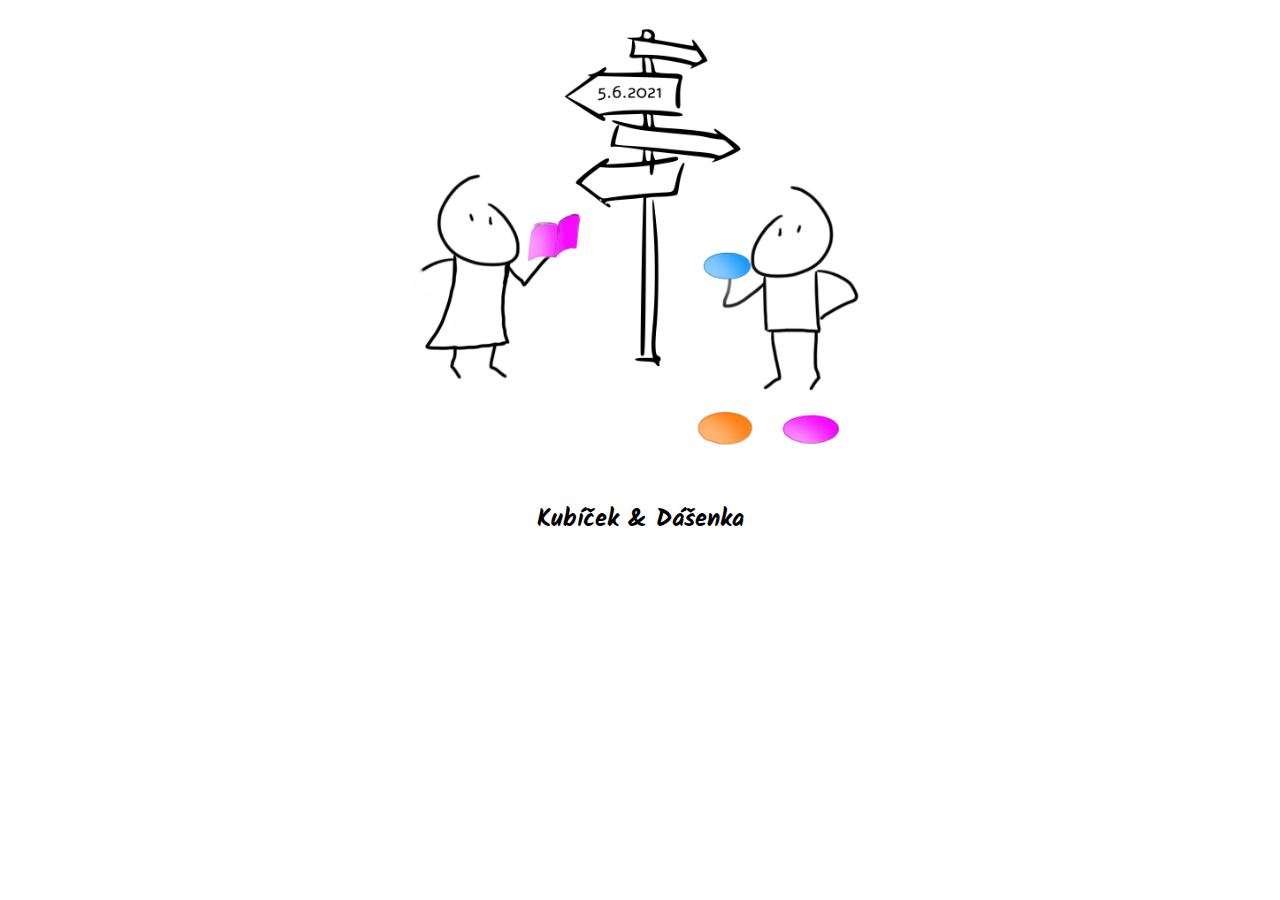
==== index.html @ 9ba19a5b "v0.1" ====
<!DOCTYPE html>
<html lang="en">
<head>
    <meta charset="UTF-8">
    <title>Hello world</title>
    <link rel="stylesheet"
          href="https://fonts.googleapis.com/css?family=Kalam">
    <style>
        body {
            font-family: Kalam, sans-serif;
        }
        .center {
            display: block;
            margin-left: auto;
            margin-right: auto;
            text-align: center;
        }
        .main_image {
            width: 40%;
            display: block;
            margin-left: auto;
            margin-right: auto;
        }

    </style>
</head>
<body>

<img src="drawing.png" class="main_image" alt="Kubíček a Dášenka">
<div class="center">
    <h2>Kubíček & Dášenka</h2>

</div>
</body>
</html>
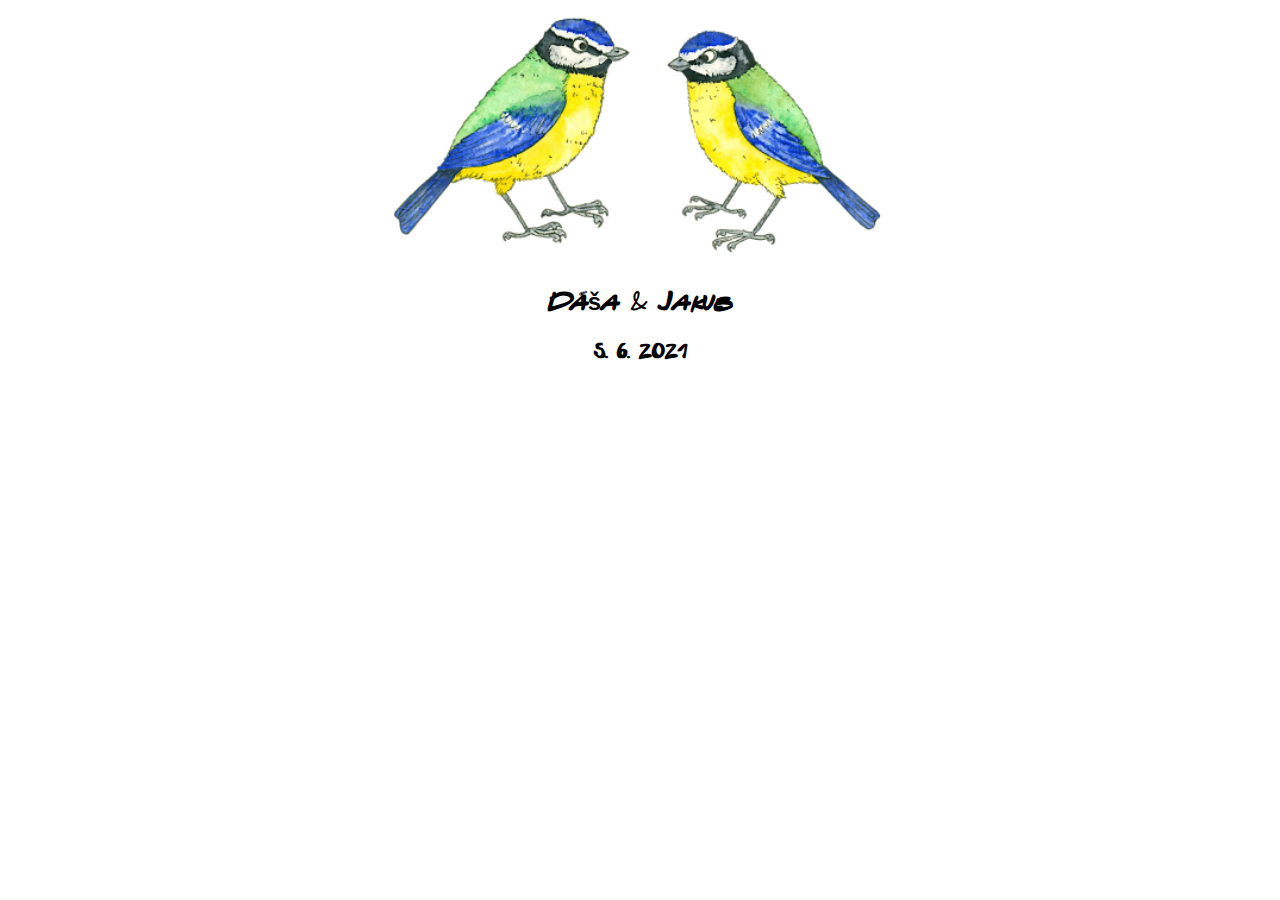
==== commit 8e124b85: "ampersand" ====
--- a/index.html
+++ b/index.html
@@ -2,34 +2,16 @@
 <html lang="en">
 <head>
     <meta charset="UTF-8">
-    <title>Hello world</title>
-    <link rel="stylesheet"
-          href="https://fonts.googleapis.com/css?family=Kalam">
-    <style>
-        body {
-            font-family: Kalam, sans-serif;
-        }
-        .center {
-            display: block;
-            margin-left: auto;
-            margin-right: auto;
-            text-align: center;
-        }
-        .main_image {
-            width: 40%;
-            display: block;
-            margin-left: auto;
-            margin-right: auto;
-        }
-
-    </style>
+    <title>Kubíček & Dášenka</title>
+    <link rel="stylesheet" href="style.css">
+    <link href="https://fonts.googleapis.com/css2?family=Architects+Daughter&display=swap&subset=latin,latin-ext" rel="stylesheet">
 </head>
 <body>
 
-<img src="drawing.png" class="main_image" alt="Kubíček a Dášenka">
+<img src="sykorky.png" class="main_image" alt="Dáša & Jakub">
 <div class="center">
-    <h2>Kubíček & Dášenka</h2>
-
+    <h2>Dáša <span class="ampersand">&</span> Jakub</h2>
+    <h3>5. 6. 2021</h3>
 </div>
 </body>
 </html>--- a/style.css
+++ b/style.css
@@ -0,0 +1,25 @@
+@font-face {
+    font-family: 'gabriel_weiss_with_d';
+    src: url('fonts/gabrielweisswd.woff2') format('woff2'), url('fonts/gabrielweisswd.woff') format('woff');
+    font-weight: normal;
+    font-style: normal;
+}
+
+body {
+    font-family: 'gabriel_weiss_with_d', sans-serif;
+}
+.ampersand {
+    font-family: 'Architects Daughter', cursive;
+}
+.center {
+    display: block;
+    margin-left: auto;
+    margin-right: auto;
+    text-align: center;
+}
+.main_image {
+    width: 40%;
+    display: block;
+    margin-left: auto;
+    margin-right: auto;
+}
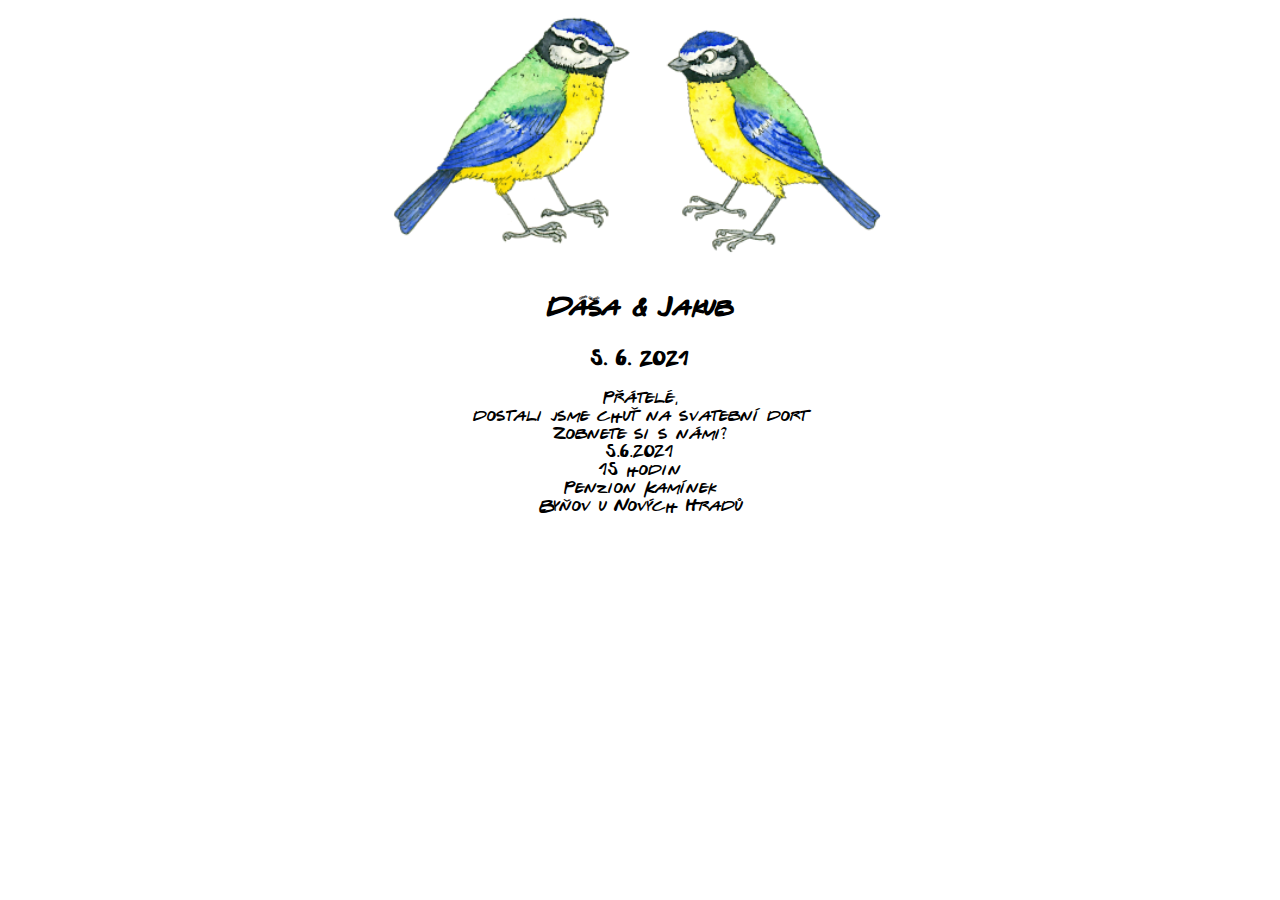
==== commit 9393da36: "content" ====
--- a/index.html
+++ b/index.html
@@ -4,7 +4,7 @@
     <meta charset="UTF-8">
     <title>Kubíček & Dášenka</title>
     <link rel="stylesheet" href="style.css">
-    <link href="https://fonts.googleapis.com/css2?family=Architects+Daughter&display=swap&subset=latin,latin-ext" rel="stylesheet">
+    <link href="https://fonts.googleapis.com/css2?family=Sriracha&display=swap&subset=latin,latin-ext" rel="stylesheet">
 </head>
 <body>
 
@@ -13,5 +13,28 @@
     <h2>Dáša <span class="ampersand">&</span> Jakub</h2>
     <h3>5. 6. 2021</h3>
 </div>
+<div class="center">
+    Přátelé,
+</div>
+<div class="center">
+    dostali jsme chuť na svatební dort
+</div>
+<div class="center">
+    Zobnete si s námi?
+</div>
+<div class="center">
+    5.6.2021
+</div>
+<div class="center">
+    15 hodin
+</div>
+<div class="center">
+</div>
+<div class="center">
+    Penzion Kamínek
+</div>
+<div class="center">
+    Byňov u Nových Hradů
+</div>
 </body>
 </html>--- a/style.css
+++ b/style.css
@@ -1,6 +1,6 @@
 @font-face {
     font-family: 'gabriel_weiss_with_d';
-    src: url('fonts/gabrielweisswd.woff2') format('woff2'), url('fonts/gabrielweisswd.woff') format('woff');
+    src: url('fonts/GabrielWeissWD.ttf') format('truetype');
     font-weight: normal;
     font-style: normal;
 }
@@ -9,7 +9,7 @@
     font-family: 'gabriel_weiss_with_d', sans-serif;
 }
 .ampersand {
-    font-family: 'Architects Daughter', cursive;
+    font-family: 'Sriracha', cursive;
 }
 .center {
     display: block;
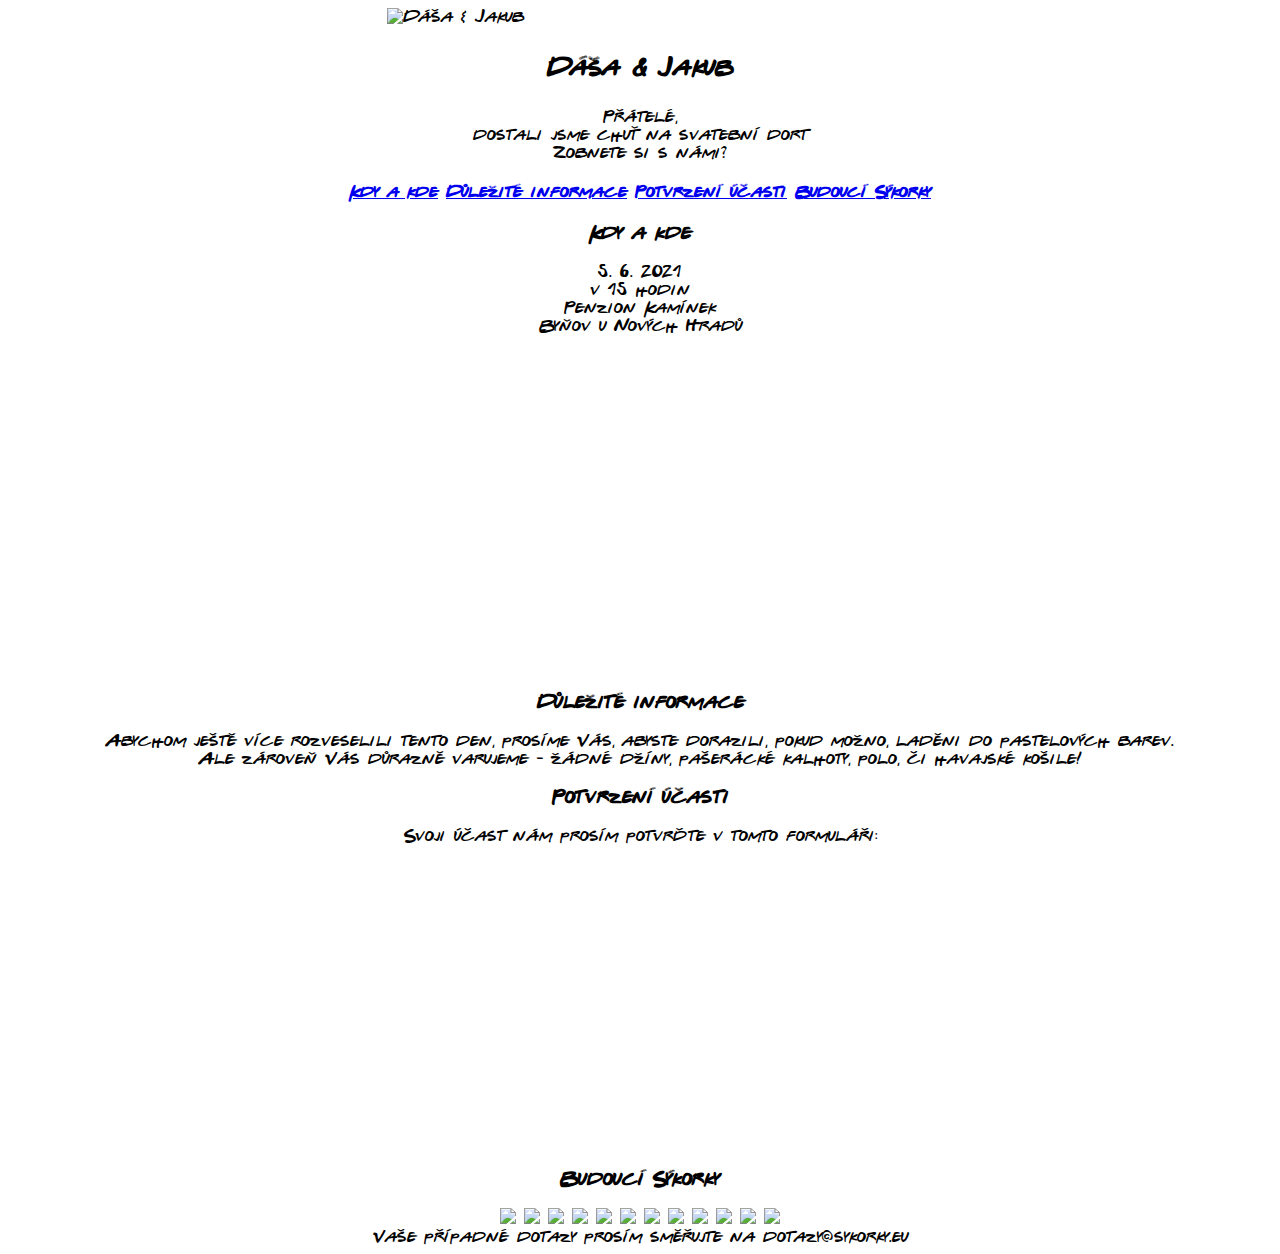
==== commit 9071c06d: "v1.0" ====
--- a/index.html
+++ b/index.html
@@ -2,39 +2,137 @@
 <html lang="en">
 <head>
     <meta charset="UTF-8">
-    <title>Kubíček & Dášenka</title>
+    <title>Dáša & Jakub</title>
     <link rel="stylesheet" href="style.css">
     <link href="https://fonts.googleapis.com/css2?family=Sriracha&display=swap&subset=latin,latin-ext" rel="stylesheet">
+    <script src="https://cdnjs.cloudflare.com/ajax/libs/lightbox2/2.11.3/js/lightbox-plus-jquery.js" integrity="sha512-0rYcJjaqTGk43zviBim8AEjb8cjUKxwxCqo28py38JFKKBd35yPfNWmwoBLTYORC9j/COqldDc9/d1B7dhRYmg==" crossorigin="anonymous"></script>
+    <link rel="stylesheet" href="https://cdnjs.cloudflare.com/ajax/libs/lightbox2/2.11.3/css/lightbox.min.css" integrity="sha512-ZKX+BvQihRJPA8CROKBhDNvoc2aDMOdAlcm7TUQY+35XYtrd3yh95QOOhsPDQY9QnKE0Wqag9y38OIgEvb88cA==" crossorigin="anonymous" />
 </head>
 <body>
+<div class="page-container">
+    <img src="images/sykorky.png" class="main_image" alt="Dáša & Jakub">
+    <div class="center">
+        <h2>Dáša <span class="ampersand">&</span> Jakub</h2>
+    </div>
+</div>
+<div class="page-container">
+    <div class="page-section motto">
+        <div class="center">
+            Přátelé,
+        </div>
+        <div class="center">
+            dostali jsme chuť na svatební dort
+        </div>
+        <div class="center">
+            Zobnete si s námi?
+        </div>
+    </div>
 
-<img src="sykorky.png" class="main_image" alt="Dáša & Jakub">
-<div class="center">
-    <h2>Dáša <span class="ampersand">&</span> Jakub</h2>
-    <h3>5. 6. 2021</h3>
-</div>
-<div class="center">
-    Přátelé,
-</div>
-<div class="center">
-    dostali jsme chuť na svatební dort
-</div>
-<div class="center">
-    Zobnete si s námi?
-</div>
-<div class="center">
-    5.6.2021
-</div>
-<div class="center">
-    15 hodin
-</div>
-<div class="center">
-</div>
-<div class="center">
-    Penzion Kamínek
-</div>
-<div class="center">
-    Byňov u Nových Hradů
+
+    <div class="main_menu center">
+        <h4>
+            <span class="dot dot_1"></span>
+            <a href="#kdy-a-kde" class="main_menu_item">Kdy a kde</a>
+            <span class="dot dot_2"></span>
+            <a href="#dulezite-informace" class="main_menu_item">Důležité informace</a>
+            <span class="dot dot_3"></span>
+            <a href="#potvrzeni-ucasti" class="main_menu_item">Potvrzení účasti</a>
+            <span class="dot dot_4"></span>
+            <a href="#budouci-sykorky" class="main_menu_item">Budoucí Sýkorky</a>
+            <span class="dot dot_5"></span>
+        </h4>
+    </div>
+
+
+    <div class="page-section" id="kdy-a-kde">
+        <div class="center mt-2">
+            <h3>
+                <span class="dot dot_5"></span>
+                Kdy a kde
+                <span class="dot dot_1"></span>
+            </h3>
+        </div>
+        <div class="center mt-2">
+            5. 6. 2021
+        </div>
+        <div class="center">
+            v 15 hodin
+        </div>
+        <div class="center mt-1">
+            Penzion Kamínek
+        </div>
+        <div class="center">
+            Byňov u Nových Hradů
+        </div>
+        <div class="center mt-1">
+            <iframe style="border:none" src="https://frame.mapy.cz/s/hupazupako" width="500" height="333" frameborder="0"></iframe>
+        </div>
+    </div>
+
+
+    <div class="page-section" id="dulezite-informace">
+        <div class="center">
+            <h3>
+                <span class="dot dot_2"></span>
+                Důležité informace
+                <span class="dot dot_4"></span>
+            </h3>
+        </div>
+        <div class="center">
+            Abychom ještě více rozveselili tento den, prosíme Vás, abyste dorazili, pokud možno, laděni do pastelových barev.
+        </div>
+        <div class="center mt-1">
+            Ale zároveň Vás důrazně varujeme - žádné džíny, pašerácké kalhoty, polo, či havajské košile!
+        </div>
+    </div>
+
+
+    <div class="page-section" id="potvrzeni-ucasti">
+        <div class="center">
+            <h3>
+                <span class="dot dot_3"></span>
+                Potvrzení účasti
+                <span class="dot dot_2"></span>
+            </h3>
+        </div>
+        <div class="center mb-2">
+            Svoji účast nám prosím potvrďte v tomto formuláři:
+        </div>
+        <div class="center">
+            <iframe src="https://docs.google.com/forms/d/e/1FAIpQLSdOeHBozXqC8qJlgS7hPkXKdYjM14FpXsjJmL7NSwuFgz33Ww/viewform?embedded=true" width="90%" height="300" frameborder="0" marginheight="0" marginwidth="0">Loading…</iframe>
+        </div>
+    </div>
+
+
+    <div class="page-section" id="budouci-sykorky">
+        <div class="center mb-3">
+            <h3>
+                <span class="dot dot_1"></span>
+                Budoucí Sýkorky
+                <span class="dot dot_4"></span>
+            </h3>
+        </div>
+        <div class="center">
+            <a href="images/photos/01.jpg" data-lightbox="snoubenci"><img src="images/thumbs/01_tb.jpg" class="thumbnail"></a>
+            <a href="images/photos/02.jpg" data-lightbox="snoubenci"><img src="images/thumbs/02_tb.jpg" class="thumbnail"></a>
+            <a href="images/photos/03.jpg" data-lightbox="snoubenci"><img src="images/thumbs/03_tb.jpg" class="thumbnail"></a>
+            <a href="images/photos/04.jpg" data-lightbox="snoubenci"><img src="images/thumbs/04_tb.jpg" class="thumbnail"></a>
+            <a href="images/photos/05.jpg" data-lightbox="snoubenci"><img src="images/thumbs/05_tb.jpg" class="thumbnail"></a>
+            <a href="images/photos/06.jpg" data-lightbox="snoubenci"><img src="images/thumbs/06_tb.jpg" class="thumbnail"></a>
+            <a href="images/photos/07.jpg" data-lightbox="snoubenci"><img src="images/thumbs/07_tb.jpg" class="thumbnail"></a>
+            <a href="images/photos/08.jpg" data-lightbox="snoubenci"><img src="images/thumbs/08_tb.jpg" class="thumbnail"></a>
+            <a href="images/photos/09.jpg" data-lightbox="snoubenci"><img src="images/thumbs/09_tb.jpg" class="thumbnail"></a>
+            <a href="images/photos/10.jpg" data-lightbox="snoubenci"><img src="images/thumbs/10_tb.jpg" class="thumbnail"></a>
+            <a href="images/photos/11.jpg" data-lightbox="snoubenci"><img src="images/thumbs/11_tb.jpg" class="thumbnail"></a>
+            <a href="images/photos/12.jpg" data-lightbox="snoubenci"><img src="images/thumbs/12_tb.jpg" class="thumbnail"></a>
+        </div>
+    </div>
+
+
+    <div class="footer center mt-3">
+        Vaše případné dotazy prosím směřujte na dotazy@sykorky.eu
+    </div>
+
 </div>
 </body>
 </html>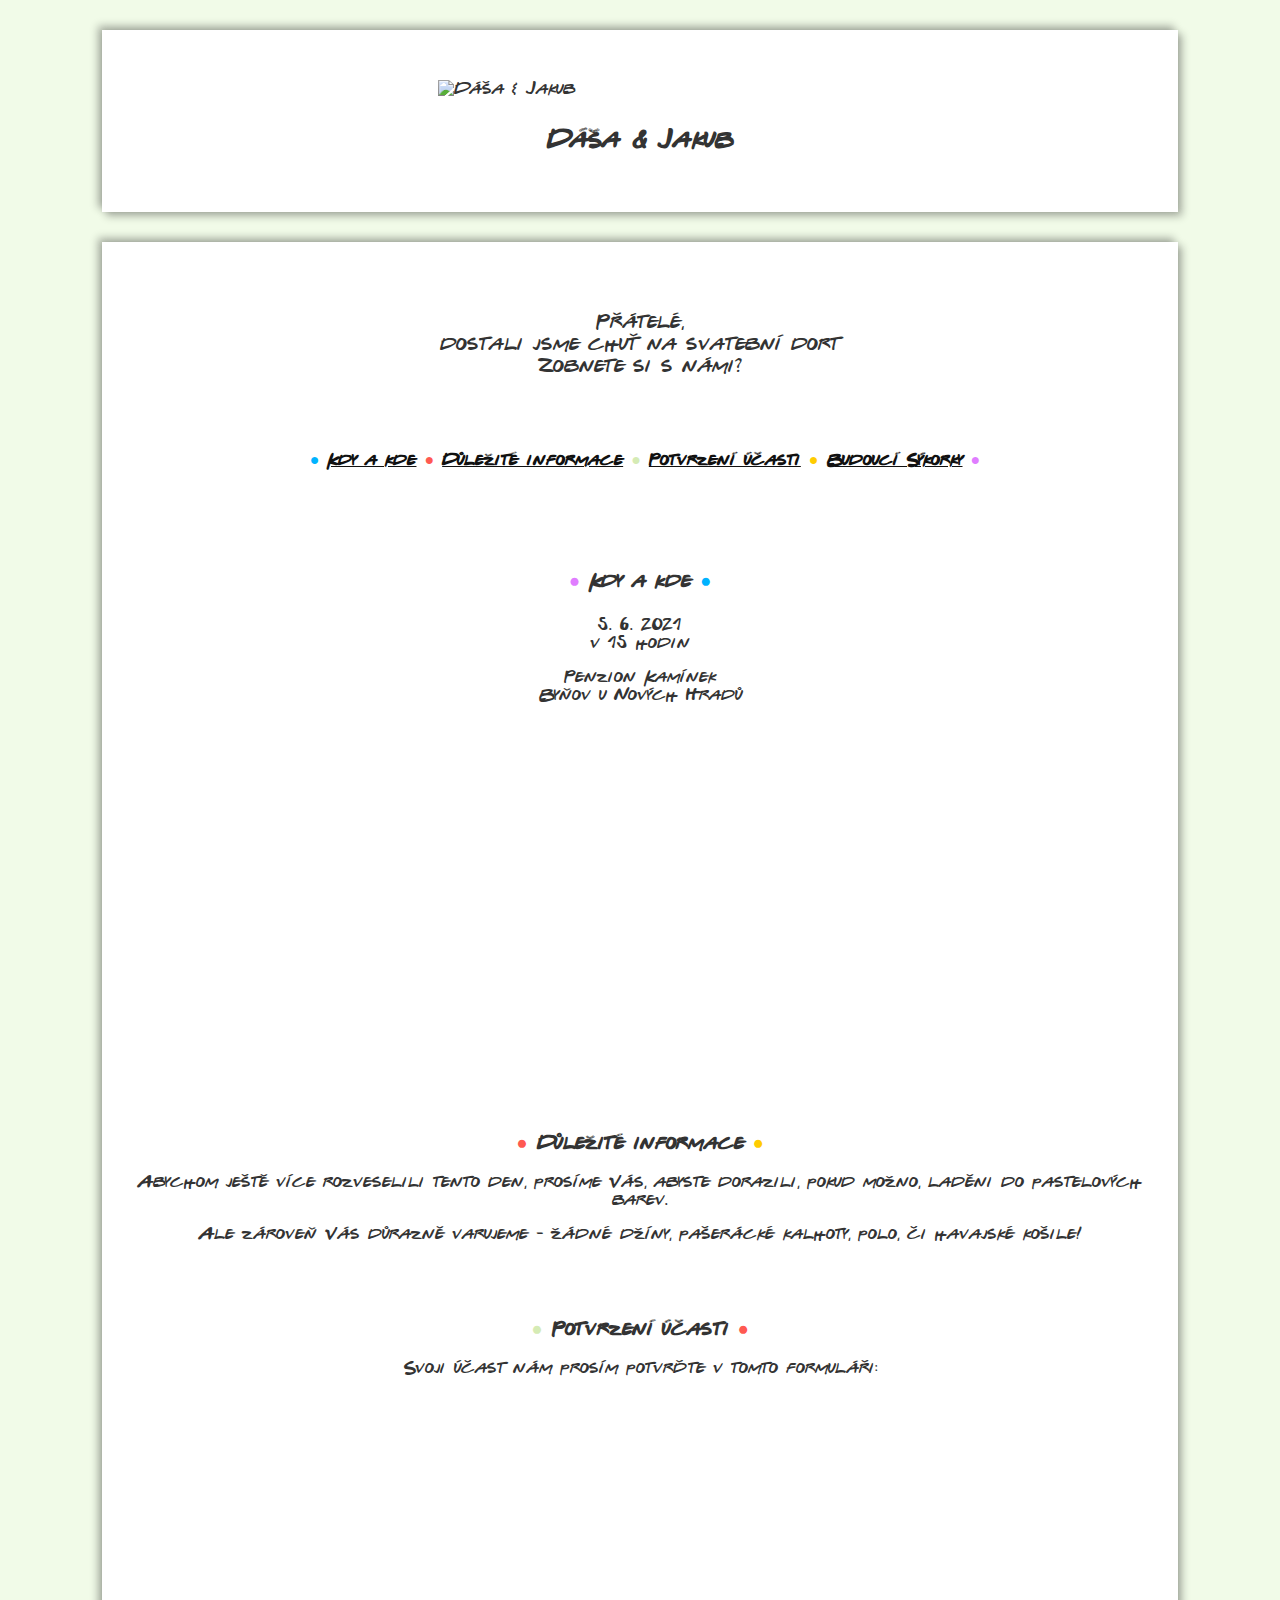
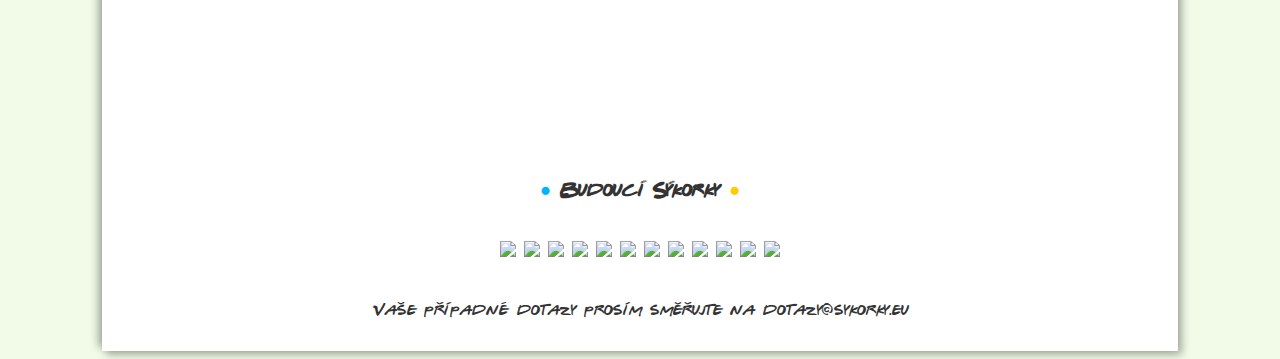
==== commit 3995a1f6: "add GA tag" ====
--- a/index.html
+++ b/index.html
@@ -1,6 +1,16 @@
 <!DOCTYPE html>
 <html lang="en">
 <head>
+    <!-- Global site tag (gtag.js) - Google Analytics -->
+    <script async src="https://www.googletagmanager.com/gtag/js?id=G-5Z1ED5574G"></script>
+    <script>
+        window.dataLayer = window.dataLayer || [];
+        function gtag(){dataLayer.push(arguments);}
+        gtag('js', new Date());
+
+        gtag('config', 'G-5Z1ED5574G');
+    </script>
+
     <meta charset="UTF-8">
     <title>Dáša & Jakub</title>
     <link rel="stylesheet" href="style.css">
@@ -16,7 +26,7 @@
     </div>
 </div>
 <div class="page-container">
-    <div class="page-section motto">
+    <div class="page-section motto mt-1">
         <div class="center">
             Přátelé,
         </div>
@@ -45,7 +55,7 @@
 
 
     <div class="page-section" id="kdy-a-kde">
-        <div class="center mt-2">
+        <div class="center">
             <h3>
                 <span class="dot dot_5"></span>
                 Kdy a kde
--- a/style.css
+++ b/style.css
@@ -7,6 +7,8 @@
 
 body {
     font-family: 'gabriel_weiss_with_d', sans-serif;
+    background-color: #f1fbe8;
+    color: #333333;
 }
 .ampersand {
     font-family: 'Sriracha', cursive;
@@ -23,3 +25,70 @@
     margin-left: auto;
     margin-right: auto;
 }
+.mt-1 {
+    margin-top: 1em;
+}
+.mt-2 {
+    margin-top: 1.5em;
+}
+.mt-3 {
+    margin-top: 2.5em;
+}
+.mb-2 {
+    margin-bottom: 1.5em;
+}
+.mb-3 {
+    margin-bottom: 2.5em;
+}
+.page-container {
+    max-width: 1024px;
+    width: 80%;
+    background-color: white;
+    margin-left: auto;
+    margin-right: auto;
+    margin-top: 30px;
+    padding: 32px;
+    padding-top: 50px;
+    box-shadow: -4px -4px 8px 0 rgba(0, 0, 0, 0.3), 4px 4px 8px 0 rgba(0, 0, 0, 0.3);
+}
+
+.main_menu {
+    margin-top: 48px;
+    margin-bottom: 10px;
+    padding: 5px;
+    width: 100%;
+}
+
+a.main_menu_item {
+    color: #111111;
+}
+.dot::before {
+    content: '\25cf';
+}
+
+.dot_1 {
+    color: #00b3ff;
+}
+.dot_2 {
+    color: #ff5951;
+}
+.dot_3 {
+    color: #d5ebb5;
+}
+.dot_4 {
+    color: #ffcc00;
+}
+.dot_5 {
+    color: #e07dff;
+}
+
+.motto {
+    font-size: larger;
+}
+h3 {
+    padding-top: 3em;
+}
+.thumbnail {
+    width: 30%;
+
+}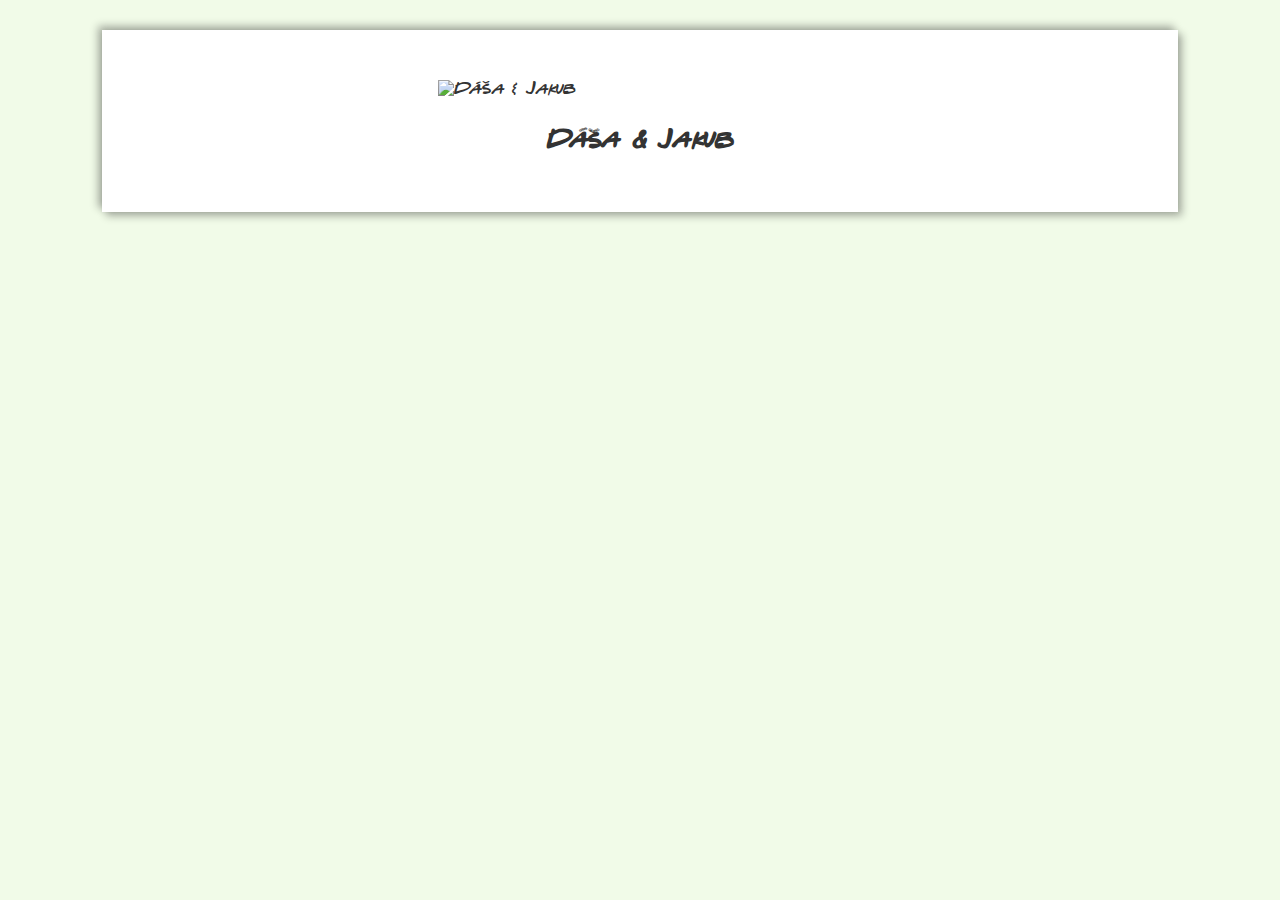
==== commit 76f7c405: "odstraneni prebytecnych informaci po svatbe" ====
--- a/index.html
+++ b/index.html
@@ -15,8 +15,6 @@
     <title>Dáša & Jakub</title>
     <link rel="stylesheet" href="style.css">
     <link href="https://fonts.googleapis.com/css2?family=Sriracha&display=swap&subset=latin,latin-ext" rel="stylesheet">
-    <script src="https://cdnjs.cloudflare.com/ajax/libs/lightbox2/2.11.3/js/lightbox-plus-jquery.js" integrity="sha512-0rYcJjaqTGk43zviBim8AEjb8cjUKxwxCqo28py38JFKKBd35yPfNWmwoBLTYORC9j/COqldDc9/d1B7dhRYmg==" crossorigin="anonymous"></script>
-    <link rel="stylesheet" href="https://cdnjs.cloudflare.com/ajax/libs/lightbox2/2.11.3/css/lightbox.min.css" integrity="sha512-ZKX+BvQihRJPA8CROKBhDNvoc2aDMOdAlcm7TUQY+35XYtrd3yh95QOOhsPDQY9QnKE0Wqag9y38OIgEvb88cA==" crossorigin="anonymous" />
 </head>
 <body>
 <div class="page-container">
@@ -25,124 +23,5 @@
         <h2>Dáša <span class="ampersand">&</span> Jakub</h2>
     </div>
 </div>
-<div class="page-container">
-    <div class="page-section motto mt-1">
-        <div class="center">
-            Přátelé,
-        </div>
-        <div class="center">
-            dostali jsme chuť na svatební dort
-        </div>
-        <div class="center">
-            Zobnete si s námi?
-        </div>
-    </div>
-
-
-    <div class="main_menu center">
-        <h4>
-            <span class="dot dot_1"></span>
-            <a href="#kdy-a-kde" class="main_menu_item">Kdy a kde</a>
-            <span class="dot dot_2"></span>
-            <a href="#dulezite-informace" class="main_menu_item">Důležité informace</a>
-            <span class="dot dot_3"></span>
-            <a href="#potvrzeni-ucasti" class="main_menu_item">Potvrzení účasti</a>
-            <span class="dot dot_4"></span>
-            <a href="#budouci-sykorky" class="main_menu_item">Budoucí Sýkorky</a>
-            <span class="dot dot_5"></span>
-        </h4>
-    </div>
-
-
-    <div class="page-section" id="kdy-a-kde">
-        <div class="center">
-            <h3>
-                <span class="dot dot_5"></span>
-                Kdy a kde
-                <span class="dot dot_1"></span>
-            </h3>
-        </div>
-        <div class="center mt-2">
-            5. 6. 2021
-        </div>
-        <div class="center">
-            v 15 hodin
-        </div>
-        <div class="center mt-1">
-            Penzion Kamínek
-        </div>
-        <div class="center">
-            Byňov u Nových Hradů
-        </div>
-        <div class="center mt-1">
-            <iframe style="border:none" src="https://frame.mapy.cz/s/hupazupako" width="500" height="333" frameborder="0"></iframe>
-        </div>
-    </div>
-
-
-    <div class="page-section" id="dulezite-informace">
-        <div class="center">
-            <h3>
-                <span class="dot dot_2"></span>
-                Důležité informace
-                <span class="dot dot_4"></span>
-            </h3>
-        </div>
-        <div class="center">
-            Abychom ještě více rozveselili tento den, prosíme Vás, abyste dorazili, pokud možno, laděni do pastelových barev.
-        </div>
-        <div class="center mt-1">
-            Ale zároveň Vás důrazně varujeme - žádné džíny, pašerácké kalhoty, polo, či havajské košile!
-        </div>
-    </div>
-
-
-    <div class="page-section" id="potvrzeni-ucasti">
-        <div class="center">
-            <h3>
-                <span class="dot dot_3"></span>
-                Potvrzení účasti
-                <span class="dot dot_2"></span>
-            </h3>
-        </div>
-        <div class="center mb-2">
-            Svoji účast nám prosím potvrďte v tomto formuláři:
-        </div>
-        <div class="center">
-            <iframe src="https://docs.google.com/forms/d/e/1FAIpQLSdOeHBozXqC8qJlgS7hPkXKdYjM14FpXsjJmL7NSwuFgz33Ww/viewform?embedded=true" width="90%" height="300" frameborder="0" marginheight="0" marginwidth="0">Loading…</iframe>
-        </div>
-    </div>
-
-
-    <div class="page-section" id="budouci-sykorky">
-        <div class="center mb-3">
-            <h3>
-                <span class="dot dot_1"></span>
-                Budoucí Sýkorky
-                <span class="dot dot_4"></span>
-            </h3>
-        </div>
-        <div class="center">
-            <a href="images/photos/01.jpg" data-lightbox="snoubenci"><img src="images/thumbs/01_tb.jpg" class="thumbnail"></a>
-            <a href="images/photos/02.jpg" data-lightbox="snoubenci"><img src="images/thumbs/02_tb.jpg" class="thumbnail"></a>
-            <a href="images/photos/03.jpg" data-lightbox="snoubenci"><img src="images/thumbs/03_tb.jpg" class="thumbnail"></a>
-            <a href="images/photos/04.jpg" data-lightbox="snoubenci"><img src="images/thumbs/04_tb.jpg" class="thumbnail"></a>
-            <a href="images/photos/05.jpg" data-lightbox="snoubenci"><img src="images/thumbs/05_tb.jpg" class="thumbnail"></a>
-            <a href="images/photos/06.jpg" data-lightbox="snoubenci"><img src="images/thumbs/06_tb.jpg" class="thumbnail"></a>
-            <a href="images/photos/07.jpg" data-lightbox="snoubenci"><img src="images/thumbs/07_tb.jpg" class="thumbnail"></a>
-            <a href="images/photos/08.jpg" data-lightbox="snoubenci"><img src="images/thumbs/08_tb.jpg" class="thumbnail"></a>
-            <a href="images/photos/09.jpg" data-lightbox="snoubenci"><img src="images/thumbs/09_tb.jpg" class="thumbnail"></a>
-            <a href="images/photos/10.jpg" data-lightbox="snoubenci"><img src="images/thumbs/10_tb.jpg" class="thumbnail"></a>
-            <a href="images/photos/11.jpg" data-lightbox="snoubenci"><img src="images/thumbs/11_tb.jpg" class="thumbnail"></a>
-            <a href="images/photos/12.jpg" data-lightbox="snoubenci"><img src="images/thumbs/12_tb.jpg" class="thumbnail"></a>
-        </div>
-    </div>
-
-
-    <div class="footer center mt-3">
-        Vaše případné dotazy prosím směřujte na dotazy@sykorky.eu
-    </div>
-
-</div>
 </body>
 </html>